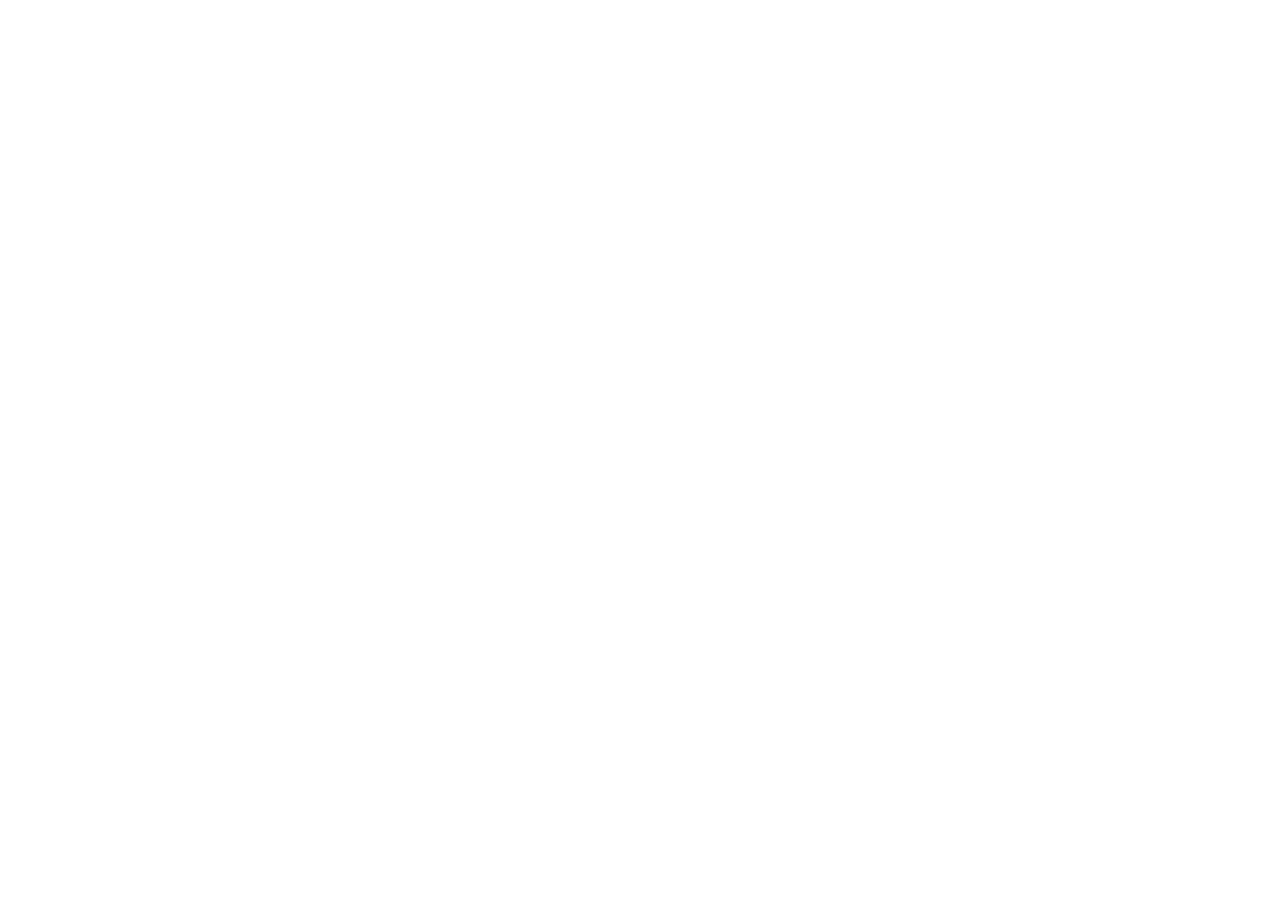
==== index2.html @ b6388283 "обновление файла index.html и добавление файла index2.html" ====
<!DOCTYPE html>
<html lang="en">
<head>
  <meta charset="UTF-8">
  <meta http-equiv="X-UA-Compatible" content="IE=edge">
  <meta name="viewport" content="width=device-width, initial-scale=1.0">
  <title>Document</title>
</head>
<body>

</body>
</html>
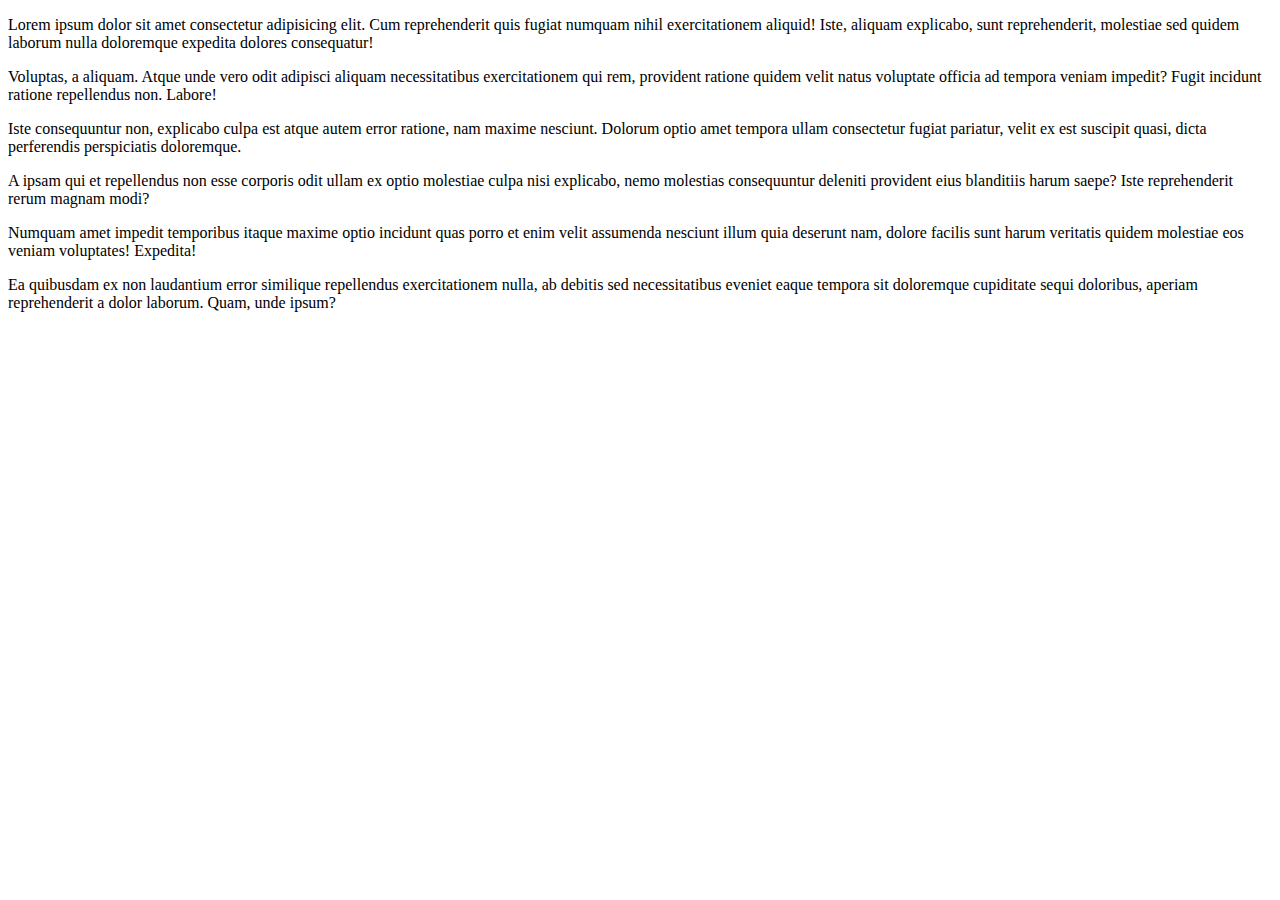
==== commit e05ec10e: "редактирование файла index.html" ====
--- a/index2.html
+++ b/index2.html
@@ -1,12 +1,32 @@
 <!DOCTYPE html>
-<html lang="en">
+<html lang="zxx">
+
 <head>
   <meta charset="UTF-8">
   <meta http-equiv="X-UA-Compatible" content="IE=edge">
   <meta name="viewport" content="width=device-width, initial-scale=1.0">
   <title>Document</title>
 </head>
+
 <body>
+  <div>
+    <p>Lorem ipsum dolor sit amet consectetur adipisicing elit. Cum reprehenderit quis fugiat numquam nihil
+      exercitationem aliquid! Iste, aliquam explicabo, sunt reprehenderit, molestiae sed quidem laborum nulla doloremque
+      expedita dolores consequatur!</p>
+    <p>Voluptas, a aliquam. Atque unde vero odit adipisci aliquam necessitatibus exercitationem qui rem, provident
+      ratione quidem velit natus voluptate officia ad tempora veniam impedit? Fugit incidunt ratione repellendus non.
+      Labore!</p>
+    <p>Iste consequuntur non, explicabo culpa est atque autem error ratione, nam maxime nesciunt. Dolorum optio amet
+      tempora ullam consectetur fugiat pariatur, velit ex est suscipit quasi, dicta perferendis perspiciatis doloremque.
+    </p>
+    <p>A ipsam qui et repellendus non esse corporis odit ullam ex optio molestiae culpa nisi explicabo, nemo molestias
+      consequuntur deleniti provident eius blanditiis harum saepe? Iste reprehenderit rerum magnam modi?</p>
+    <p>Numquam amet impedit temporibus itaque maxime optio incidunt quas porro et enim velit assumenda nesciunt illum
+      quia deserunt nam, dolore facilis sunt harum veritatis quidem molestiae eos veniam voluptates! Expedita!</p>
+    <p>Ea quibusdam ex non laudantium error similique repellendus exercitationem nulla, ab debitis sed necessitatibus
+      eveniet eaque tempora sit doloremque cupiditate sequi doloribus, aperiam reprehenderit a dolor laborum. Quam, unde
+      ipsum?</p>
+  </div>
+</body>
 
-</body>
 </html>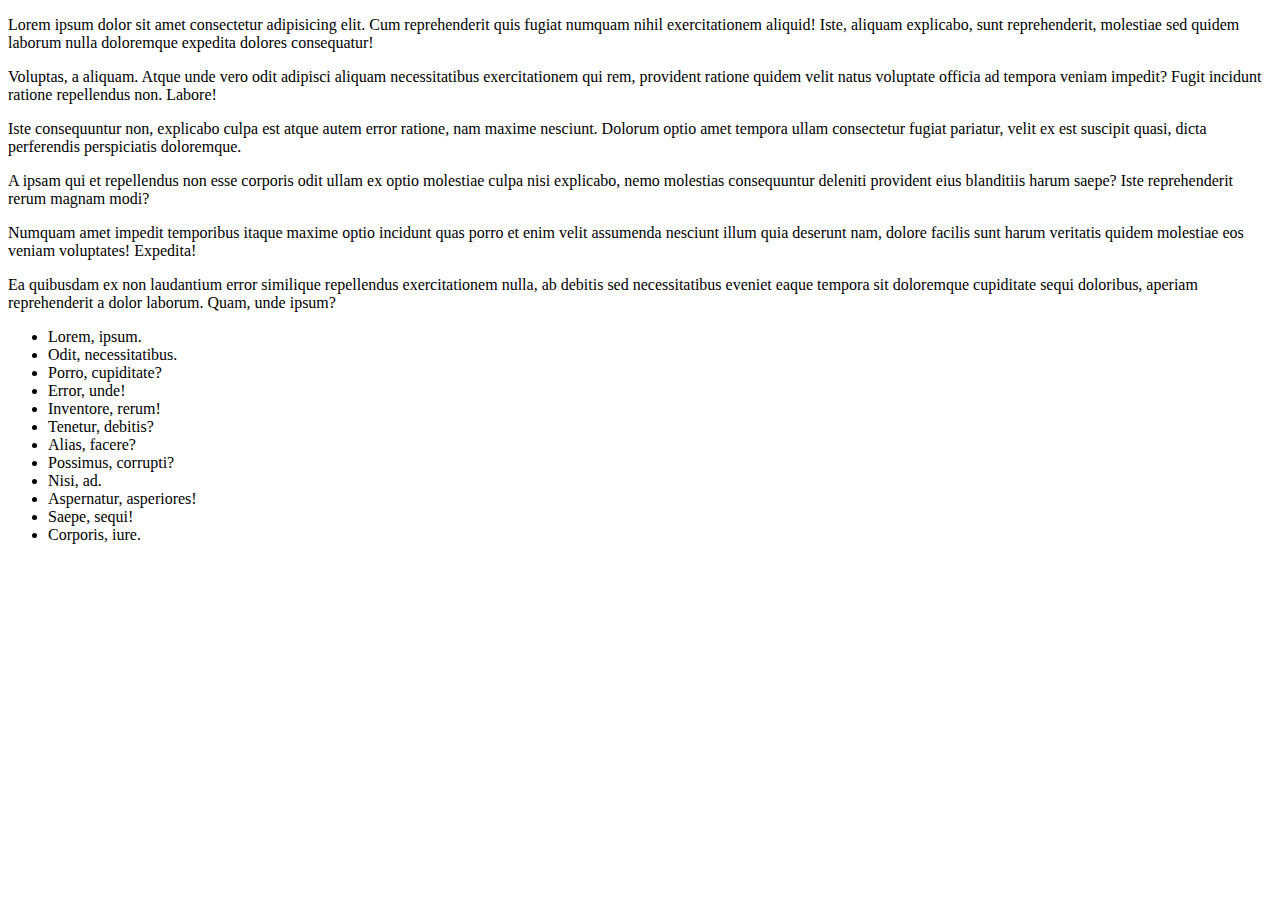
==== commit efdde7a8: "изменения README" ====
--- a/index2.html
+++ b/index2.html
@@ -27,6 +27,21 @@
       eveniet eaque tempora sit doloremque cupiditate sequi doloribus, aperiam reprehenderit a dolor laborum. Quam, unde
       ipsum?</p>
   </div>
+
+<ul>
+  <li>Lorem, ipsum.</li>
+  <li>Odit, necessitatibus.</li>
+  <li>Porro, cupiditate?</li>
+  <li>Error, unde!</li>
+  <li>Inventore, rerum!</li>
+  <li>Tenetur, debitis?</li>
+  <li>Alias, facere?</li>
+  <li>Possimus, corrupti?</li>
+  <li>Nisi, ad.</li>
+  <li>Aspernatur, asperiores!</li>
+  <li>Saepe, sequi!</li>
+  <li>Corporis, iure.</li>
+</ul>
 </body>
 
 </html>